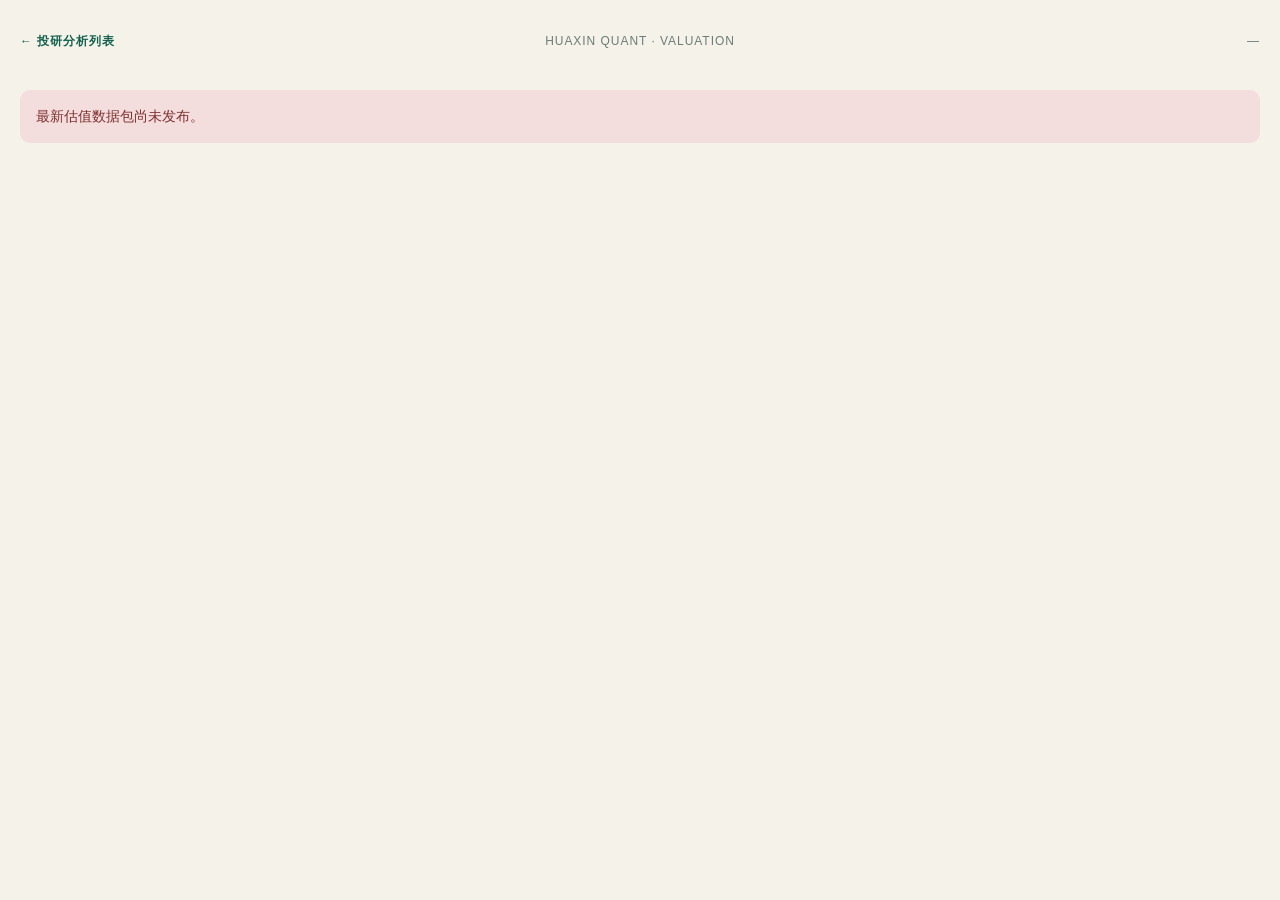
==== dashboard/valuation-report.html @ 61de07c0 "feat: rebuild valuation research dashboard" ====
<!doctype html>
<html lang="zh-CN">
<head>
  <meta charset="utf-8"><meta name="viewport" content="width=device-width,initial-scale=1">
  <title>Huaxin Quant · 深度估值报告</title>
  <link rel="stylesheet" href="styles.css"><link rel="stylesheet" href="valuation-report.css">
</head>
<body>
  <main class="report-shell">
    <header class="report-nav"><a href="index.html">← 投研分析列表</a><span>HUAXIN QUANT · VALUATION</span><p id="report-meta">—</p></header>
    <p id="report-error" class="notice hidden"></p>
    <div id="report-content" class="hidden">
      <section class="report-hero">
        <div class="hero-copy"><p class="overline">MODEL 3 · DEEP VALUATION</p><div class="title-line"><h1 id="company-name">—</h1><span id="company-code"></span></div><p id="market-trade" class="market-trade">—</p><p id="company-stage" class="company-stage">—</p></div>
        <div id="research-stats" class="research-stats"></div>
      </section>

      <section><div class="section-head"><div><p class="overline">VALUATION RANGE</p><h2>估值结论</h2></div><p id="reverse-check"></p></div><div id="valuation-cards" class="valuation-cards"></div><div id="valuation-track" class="valuation-track"></div><blockquote id="core-judgement"></blockquote></section>

      <section><div class="section-head"><div><p class="overline">CONSENSUS FIRST</p><h2>机构一致预期</h2></div><p>利润测算的第一锚点</p></div><div id="consensus-summary" class="metric-strip"></div><div class="table-wrap"><table id="consensus-table"></table></div></section>

      <section class="two-column"><div><div class="section-head"><div><p class="overline">PE CONSTRUCTION</p><h2>PE 如何形成</h2></div></div><div id="pe-panel" class="pe-panel"></div></div><div><div class="section-head"><div><p class="overline">COMPARABLES</p><h2>估值锚与可比</h2></div></div><div class="table-wrap"><table id="comparable-table"></table></div></div></section>

      <section><div class="section-head"><div><p class="overline">THREE-LAYER MATRIX</p><h2>市场究竟在交易什么</h2></div><div class="legend"><span>Layer 1 共识</span><span>Layer 2 分歧</span><span>Layer 3 期权</span></div></div><div class="table-wrap"><table id="matrix-table" class="matrix-table"></table></div><div id="layer-cards" class="layer-cards"></div></section>

      <section><div class="section-head"><div><p class="overline">PROFIT PILLARS</p><h2>利润支柱与业务拆解</h2></div><p>利润、估值路径与项目映射</p></div><div id="pillar-cards" class="pillar-cards"></div></section>

      <section><div class="section-head"><div><p class="overline">EXPECTATION GAP</p><h2>关键分歧</h2></div><p>尚未被充分定价的判断</p></div><div id="divergence-cards" class="divergence-cards"></div></section>

      <section><div class="section-head"><div><p class="overline">NARRATIVE OPTIONS</p><h2>叙事期权与潜在业务</h2></div><p>计入估值与仅观察严格分开</p></div><div id="option-cards" class="option-cards"></div></section>

      <section><div class="section-head"><div><p class="overline">VERIFICATION MAP</p><h2>后续验证节点</h2></div><p>成功、失败都会改变定价</p></div><div id="verification-list" class="verification-list"></div></section>

      <section class="two-column research-basis"><div><div class="section-head"><div><p class="overline">FACTS</p><h2>已验证事实</h2></div></div><ol id="facts-list" class="evidence-list"></ol></div><div><div class="section-head"><div><p class="overline">ASSUMPTIONS</p><h2>核心假设</h2></div></div><ol id="assumptions-list" class="evidence-list"></ol></div></section>

      <section class="two-column"><div><div class="section-head"><div><p class="overline risk-label">RISKS</p><h2>主要风险</h2></div></div><ul id="risks-list" class="plain-list"></ul></div><div><div class="section-head"><div><p class="overline catalyst-label">CATALYSTS</p><h2>近期催化剂</h2></div></div><ul id="catalysts-list" class="plain-list"></ul></div></section>

      <section><details><summary><span><b>证据目录</b><small id="evidence-summary">—</small></span><i>展开审计信息</i></summary><div class="table-wrap"><table id="evidence-table"></table></div></details></section>
      <footer><span>本页由已验证运行包自动生成，不构成投资建议。</span><span id="run-id">—</span></footer>
    </div>
  </main>
  <script src="data/valuation_latest.js"></script><script src="valuation-report.js"></script>
</body>
</html>
---- dashboard/styles.css ----
:root{color-scheme:dark;--bg:#10151f;--panel:#182130;--line:#2b3a50;--muted:#8f9db0;--text:#edf2f7;--accent:#75c8e9;--up:#ff6d75;--down:#68c79a;--warn:#ffba6b}*{box-sizing:border-box}body{margin:0;background:var(--bg);color:var(--text);font:14px/1.5 -apple-system,BlinkMacSystemFont,"PingFang SC","Microsoft YaHei",sans-serif}.shell{max-width:1480px;margin:0 auto;padding:32px 24px 72px}.page-header,.section-heading,.state-panel{display:flex;gap:24px;justify-content:space-between;align-items:flex-start}h1,h2,p{margin:0}h1{font-size:30px}.eyebrow,.section-label{color:var(--accent);font-size:11px;font-weight:700;letter-spacing:.11em;text-transform:uppercase}.page-header label{color:var(--muted)}select{margin-left:8px;background:var(--panel);border:1px solid var(--line);color:var(--text);padding:8px;border-radius:6px}.module-nav,.tabs,.tags{display:flex;flex-wrap:wrap;gap:8px}.module-nav{margin:20px 0 0}.module-nav button,.tabs button{cursor:pointer;border:1px solid var(--line);background:#131b28;color:var(--muted);border-radius:6px;padding:8px 12px}.module-nav button.active,.tabs button.active{color:#0f171f;background:var(--accent);border-color:var(--accent)}.panel{margin-top:20px;padding:22px;background:var(--panel);border:1px solid var(--line);border-radius:12px}.section-heading{margin-bottom:16px}.section-heading>p,.data-status,.muted{color:var(--muted)}.state-panel{align-items:stretch}.state-panel>div{flex:1;padding-right:18px;border-right:1px solid var(--line)}.state-panel>div:last-child{border:0;padding:0}#market-state{font-size:28px;margin-top:4px}.tags{margin-top:10px}.tag{color:var(--warn);background:#3d3022;border:1px solid #62482c;border-radius:999px;padding:3px 8px;font-size:12px}.evidence{padding-left:18px;margin:7px 0 0;color:#c8d2df}table{width:100%;border-collapse:collapse;white-space:nowrap}th{color:var(--muted);font-size:11px;font-weight:600;text-align:right;padding:8px 10px;border-bottom:1px solid var(--line)}td{text-align:right;padding:9px 10px;border-bottom:1px solid #253246}th:nth-child(-n+2),td:nth-child(-n+2){text-align:left}tr:last-child td{border-bottom:0}.positive{color:var(--up)}.negative{color:var(--down)}.tabs{margin-bottom:14px}.leaderboard-layout{display:grid;grid-template-columns:minmax(650px,1fr) 310px;gap:18px}#sector-table tbody tr{cursor:pointer}#sector-table tbody tr:hover,#sector-table tbody tr.selected{background:#223148}.sector-detail{min-height:260px;padding:14px;border:1px solid var(--line);border-radius:8px;background:#141c29}.sector-detail h3{margin:0 0 8px;font-size:18px}.detail-grid{display:grid;grid-template-columns:1fr 1fr;gap:8px;margin:12px 0}.detail-grid div{padding:7px;background:#1d293a;border-radius:5px}.detail-grid span{display:block;color:var(--muted);font-size:11px}.detail-history{font-size:12px}.detail-history td,.detail-history th{padding:5px}.matrix-wrap{max-height:560px;overflow:auto}#history-matrix th:first-child,#history-matrix td:first-child{position:sticky;left:0;z-index:1;background:var(--panel)}.matrix-cell{min-width:72px;font-size:12px}.rank-hot{color:var(--accent);font-weight:700}.rank-mid{color:var(--warn)}.notice{margin:16px 0;padding:12px;border-radius:8px;background:#4b2028;color:#ffd7da}.placeholder{font-size:16px;color:var(--muted)}.hidden{display:none}@media(max-width:900px){.shell{padding:20px 14px 48px}.state-panel,.page-header{flex-direction:column}.state-panel>div{width:100%;border-right:0;border-bottom:1px solid var(--line);padding:0 0 14px}.leaderboard-layout{display:block}.sector-detail{margin-top:14px}.table-scroll{overflow-x:auto}}
.date-picker{position:relative;display:flex;align-items:center;gap:8px;color:var(--muted)}.date-picker button{cursor:pointer;border:1px solid var(--line);border-radius:6px;background:#131b28;color:var(--text);padding:7px 10px}.date-picker-panel{position:absolute;right:0;top:32px;z-index:10;width:254px;padding:12px;background:var(--panel);border:1px solid var(--line);border-radius:9px;box-shadow:0 16px 32px #060a10}.calendar-head{display:flex;align-items:center;justify-content:space-between;margin-bottom:8px}.calendar-head button{padding:2px 8px}.calendar-grid{display:grid;grid-template-columns:repeat(7,1fr);gap:3px}.calendar-week{color:var(--muted);font-size:10px;text-align:center}.calendar-day{min-height:29px;padding:0!important;border:0!important;background:transparent!important;color:var(--muted)!important}.calendar-day.available{color:var(--text)!important;background:#263950!important}.calendar-day.selected{color:#0f171f!important;background:var(--accent)!important;font-weight:700}.calendar-day:disabled{cursor:default;opacity:.45}
---- dashboard/valuation-report.css ----
:root{--ink:#10241f;--muted:#6c7c76;--paper:#f5f2e9;--card:#fffdf7;--line:#dcd8cc;--green:#12604d;--green2:#1f8067;--gold:#b7863a;--red:#a14949;--blue:#315f79}
*{box-sizing:border-box}body{margin:0;background:var(--paper);color:var(--ink);font-family:-apple-system,BlinkMacSystemFont,"Segoe UI","PingFang SC",sans-serif}.report-shell{width:min(1240px,calc(100% - 36px));margin:auto;padding:20px 0 52px}.report-nav{display:grid;grid-template-columns:1fr auto 1fr;align-items:center;padding:12px 0 24px;color:var(--muted);font-size:12px;letter-spacing:.08em}.report-nav a{color:var(--green);text-decoration:none;font-weight:650}.report-nav p{text-align:right;margin:0}.report-hero{display:grid;grid-template-columns:minmax(0,1.6fr) minmax(300px,.8fr);gap:32px;padding:46px;border-radius:20px;background:linear-gradient(125deg,#0d2f27,#164c3f 55%,#80642d);color:white;box-shadow:0 18px 50px #173b3020}.overline{margin:0 0 8px;color:var(--green2);font-size:11px;font-weight:750;letter-spacing:.16em}.report-hero .overline{color:#c7d8a7}.title-line{display:flex;align-items:end;gap:14px}.title-line h1{margin:0;font:700 clamp(34px,5vw,58px)/1.1 Georgia,"Songti SC",serif}.title-line span{padding-bottom:7px;color:#cfddd8;font-size:15px}.market-trade{max-width:780px;margin:24px 0 12px;font:500 clamp(18px,2.1vw,25px)/1.55 Georgia,"Songti SC",serif}.company-stage{margin:0;color:#c7d4d0;line-height:1.65}.research-stats{display:grid;grid-template-columns:1fr 1fr;align-content:center;gap:10px}.research-stats div{padding:16px;border:1px solid #ffffff2c;border-radius:12px;background:#ffffff0d}.research-stats b,.research-stats span{display:block}.research-stats b{font:700 25px Georgia,serif}.research-stats span{margin-top:4px;color:#d3dfdb;font-size:11px}section{margin-top:18px;padding:30px;border:1px solid var(--line);border-radius:16px;background:var(--card)}.report-hero{margin-top:0;border:0}.section-head{display:flex;justify-content:space-between;gap:20px;align-items:end;margin-bottom:20px}.section-head h2{margin:0;font:700 25px Georgia,"Songti SC",serif}.section-head>p,.legend{margin:0;color:var(--muted);font-size:12px}.valuation-cards{display:grid;grid-template-columns:repeat(4,1fr);gap:12px}.valuation-card{position:relative;padding:18px;border:1px solid var(--line);border-radius:12px;overflow:hidden}.valuation-card.base{border-color:#84a89c;background:#edf5f1}.valuation-card span,.valuation-card small{display:block;color:var(--muted);font-size:12px}.valuation-card b{display:block;margin:7px 0 4px;font:700 28px Georgia,serif}.valuation-card small.positive{color:var(--green)}.valuation-card small.negative{color:var(--red)}.valuation-track{margin:24px 4px 10px}.track-line{position:relative;height:6px;margin:36px 12px 26px;border-radius:6px;background:linear-gradient(90deg,#b06565,#d3ad58,#3d8a70)}.track-dot{position:absolute;top:50%;transform:translate(-50%,-50%);width:13px;height:13px;border:3px solid white;border-radius:50%;background:var(--ink);box-shadow:0 0 0 1px #7c8b86}.track-dot i{position:absolute;bottom:17px;left:50%;transform:translateX(-50%);white-space:nowrap;color:var(--muted);font-size:11px;font-style:normal}.track-dot.current i{bottom:auto;top:17px}.track-dot.current{background:var(--gold)}blockquote{margin:18px 0 0;padding:16px 20px;border-left:3px solid var(--gold);background:#f2eee1;color:#35453f;line-height:1.75}.metric-strip{display:grid;grid-template-columns:repeat(4,1fr);gap:10px;margin-bottom:16px}.metric-strip div{padding:14px;border-radius:10px;background:#f1efe7}.metric-strip span,.metric-strip b{display:block}.metric-strip span{color:var(--muted);font-size:11px}.metric-strip b{margin-top:5px;font-size:19px}.table-wrap{overflow:auto}table{width:100%;border-collapse:collapse;font-size:13px}th{padding:11px 10px;border-bottom:1px solid var(--ink);color:var(--muted);text-align:left;font-size:11px;white-space:nowrap}td{padding:12px 10px;border-bottom:1px solid var(--line);vertical-align:top;line-height:1.5}tbody tr:last-child td{border-bottom:0}.two-column{display:grid;grid-template-columns:1fr 1fr;gap:18px;background:transparent;border:0;padding:0}.two-column>div{padding:28px;border:1px solid var(--line);border-radius:16px;background:var(--card)}.pe-panel{display:grid;grid-template-columns:repeat(3,1fr);gap:10px}.pe-panel div{padding:15px;border-radius:10px;background:#f1efe7}.pe-panel span,.pe-panel b{display:block}.pe-panel span{color:var(--muted);font-size:11px}.pe-panel b{margin-top:5px;font-size:20px}.pe-detail{grid-column:1/-1!important;color:#475650;font-size:12px;line-height:1.7;white-space:pre-line}.legend{display:flex;gap:12px}.legend span:before{content:"";display:inline-block;width:7px;height:7px;margin-right:5px;border-radius:50%;background:var(--green)}.legend span:nth-child(2):before{background:var(--gold)}.legend span:nth-child(3):before{background:var(--blue)}.matrix-table th:not(:first-child),.matrix-table td:not(:first-child){text-align:right}.matrix-table td:first-child{min-width:210px;font-weight:650}.layer-cards{display:grid;grid-template-columns:repeat(3,1fr);gap:12px;margin-top:16px}.layer-card{padding:16px;border-top:3px solid var(--green);border-radius:9px;background:#f1efe7}.layer-card:nth-child(2){border-color:var(--gold)}.layer-card:nth-child(3){border-color:var(--blue)}.layer-card h3{margin:0 0 10px}.scenario-row{display:grid;grid-template-columns:repeat(3,1fr);gap:6px}.scenario-row span{font-size:11px;color:var(--muted)}.scenario-row b{display:block;margin-top:3px;font-size:15px}.pillar-cards,.divergence-cards,.option-cards{display:grid;gap:14px}.pillar-card{padding:22px;border:1px solid var(--line);border-radius:13px;background:#fff}.card-top{display:flex;justify-content:space-between;gap:14px}.card-top h3{margin:0;font-size:18px}.badges{display:flex;flex-wrap:wrap;gap:6px;justify-content:end}.badge{padding:4px 7px;border-radius:999px;background:#e9eee9;color:var(--green);font-size:10px;white-space:nowrap}.pillar-summary{margin:10px 0;color:#40514a;line-height:1.65}.pillar-grid{display:grid;grid-template-columns:1fr 1fr;gap:18px;margin-top:18px}.pillar-grid h4{margin:0 0 8px;font-size:12px}.bridge-list{margin:0;padding:0;list-style:none}.bridge-list li{padding:7px 0;border-bottom:1px dotted var(--line);font-size:12px;line-height:1.45}.bridge-list li:last-child{border:0}.divergence-card{display:grid;grid-template-columns:180px 1fr 1fr 1.15fr;gap:14px;padding:18px;border-radius:12px;background:#f1efe7}.divergence-card h3{margin:0;font-size:15px}.case{padding-left:12px;border-left:2px solid var(--line);font-size:12px;line-height:1.55}.case b{display:block;margin-bottom:4px}.case.bull{border-color:var(--green2)}.case.bear{border-color:var(--red)}.case.ours{border-color:var(--gold)}.option-cards{grid-template-columns:repeat(3,1fr)}.option-card{padding:20px;border:1px solid var(--line);border-radius:12px}.option-card.included{border-color:#87a999;background:#eff6f2}.option-card h3{margin:10px 0 7px;font-size:16px}.option-card p{color:#485851;font-size:12px;line-height:1.65}.option-value{display:grid;grid-template-columns:repeat(3,1fr);gap:6px;margin-top:16px}.option-value div{padding:9px;background:#ffffffaa;border-radius:7px}.option-value span,.option-value b{display:block}.option-value span{color:var(--muted);font-size:10px}.option-value b{margin-top:3px;font-size:14px}.verification-list{display:grid;gap:0}.verification-item{display:grid;grid-template-columns:135px 38px 1fr;gap:12px}.verification-time{padding-top:15px;color:var(--green);font-size:11px;font-weight:700;text-align:right}.verification-line{position:relative;border-left:1px solid #b9c5bf}.verification-line:before{content:"";position:absolute;top:18px;left:-5px;width:9px;height:9px;border-radius:50%;background:var(--gold)}.verification-body{padding:11px 0 19px}.verification-body h3{margin:0 0 6px;font-size:14px}.verification-body>span{color:var(--muted);font-size:11px}.meaning-grid{display:grid;grid-template-columns:1fr 1fr;gap:9px;margin-top:9px}.meaning-grid p{margin:0;padding:10px;border-radius:7px;background:#edf5f1;color:#40534b;font-size:11px;line-height:1.5}.meaning-grid p:last-child{background:#f7ece8}.evidence-list,.plain-list{margin:0;padding-left:20px}.evidence-list li,.plain-list li{padding:8px 0;line-height:1.65}.source-ids{display:block;margin-top:3px;color:var(--muted);font-size:10px}.plain-list li{font-size:13px}.risk-label{color:var(--red)}.catalyst-label{color:var(--green2)}details summary{display:flex;justify-content:space-between;cursor:pointer;list-style:none}details summary span b,details summary span small{display:block}details summary small,details summary i{margin-top:4px;color:var(--muted);font-size:11px;font-style:normal}details[open] summary{margin-bottom:20px}footer{display:flex;justify-content:space-between;padding:24px 4px;color:var(--muted);font-size:11px}.notice{padding:16px;border-radius:10px;background:#f4dddd;color:#7e3030}.hidden{display:none!important}
@media(max-width:900px){.report-hero,.two-column{grid-template-columns:1fr}.research-stats{grid-template-columns:repeat(4,1fr)}.valuation-cards,.option-cards{grid-template-columns:1fr 1fr}.divergence-card{grid-template-columns:1fr 1fr}.divergence-card h3{grid-column:1/-1}.pillar-grid{grid-template-columns:1fr}.report-nav{grid-template-columns:1fr auto}.report-nav>span{display:none}}
@media(max-width:620px){.report-shell{width:min(100% - 20px,1240px)}section,.report-hero{padding:20px;border-radius:12px}.report-nav{padding-bottom:14px}.research-stats,.metric-strip,.valuation-cards,.option-cards,.layer-cards{grid-template-columns:1fr 1fr}.section-head{align-items:start;flex-direction:column}.legend{flex-wrap:wrap}.divergence-card{grid-template-columns:1fr}.verification-item{grid-template-columns:85px 18px 1fr}.meaning-grid{grid-template-columns:1fr}.pe-panel{grid-template-columns:1fr 1fr}.title-line{align-items:start;flex-direction:column;gap:0}}
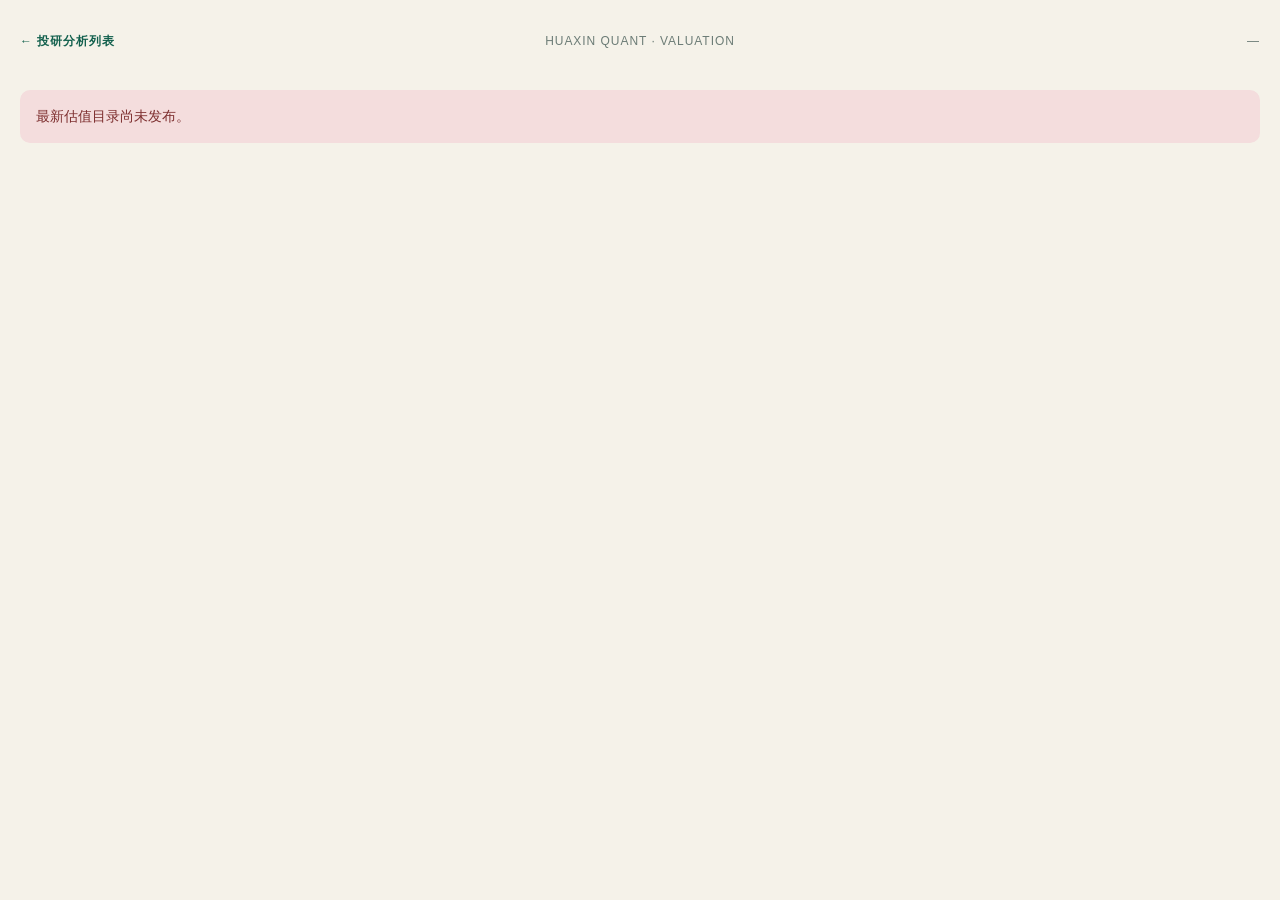
==== commit 4d0de6e0: "feat: refine valuation pillar admission" ====
--- a/dashboard/valuation-report.html
+++ b/dashboard/valuation-report.html
@@ -3,7 +3,7 @@
 <head>
   <meta charset="utf-8"><meta name="viewport" content="width=device-width,initial-scale=1">
   <title>Huaxin Quant · 深度估值报告</title>
-  <link rel="stylesheet" href="styles.css"><link rel="stylesheet" href="valuation-report.css">
+  <link rel="stylesheet" href="styles.css"><link rel="stylesheet" href="valuation-report.css"><link rel="stylesheet" href="valuation-report-v2.css">
 </head>
 <body>
   <main class="report-shell">
@@ -11,34 +11,36 @@
     <p id="report-error" class="notice hidden"></p>
     <div id="report-content" class="hidden">
       <section class="report-hero">
-        <div class="hero-copy"><p class="overline">MODEL 3 · DEEP VALUATION</p><div class="title-line"><h1 id="company-name">—</h1><span id="company-code"></span></div><p id="market-trade" class="market-trade">—</p><p id="company-stage" class="company-stage">—</p></div>
+        <div class="hero-copy"><p class="overline">MODEL 3 · DEEP VALUATION</p><div class="title-line"><h1 id="company-name">—</h1><span id="company-code"></span></div><p id="market-trade" class="market-trade">—</p><div class="hero-meta"><span id="company-stage">—</span><span id="consensus-status">—</span><span id="quote-status">—</span></div></div>
         <div id="research-stats" class="research-stats"></div>
       </section>
 
-      <section><div class="section-head"><div><p class="overline">VALUATION RANGE</p><h2>估值结论</h2></div><p id="reverse-check"></p></div><div id="valuation-cards" class="valuation-cards"></div><div id="valuation-track" class="valuation-track"></div><blockquote id="core-judgement"></blockquote></section>
+      <nav class="report-toc" aria-label="报告章节"><a href="#overview" class="active">估值结论</a><a href="#matrix">机构基准估值模型</a><a href="#pillars">支柱假设账本</a><a href="#consensus">一致预期与 PE</a><a href="#expectations">分歧与期权</a><a href="#verification">验证、风险与证据</a></nav>
 
-      <section><div class="section-head"><div><p class="overline">CONSENSUS FIRST</p><h2>机构一致预期</h2></div><p>利润测算的第一锚点</p></div><div id="consensus-summary" class="metric-strip"></div><div class="table-wrap"><table id="consensus-table"></table></div></section>
+      <section id="overview" class="report-section"><div class="section-head"><div><p class="overline">DECISION VIEW</p><h2>估值结论</h2></div><p id="reverse-check"></p></div><div class="year-switch" role="tablist" aria-label="估值年度"><button type="button" role="tab" data-year="2026e" class="active" aria-selected="true">2026E</button><button type="button" role="tab" data-year="2027e" aria-selected="false">2027E</button></div><div id="valuation-cards" class="valuation-cards"></div><div id="valuation-track" class="valuation-track"></div><blockquote id="core-judgement"></blockquote><div id="decision-cards" class="decision-cards"></div></section>
+
+      <section id="matrix" class="report-section"><div class="section-head"><div><p class="overline">INSTITUTION BASELINE · UNIFIED MODEL</p><h2>机构基准估值模型</h2></div><p id="baseline-status">—</p></div><div class="year-switch model-year-switch" role="tablist" aria-label="基准估值年度"><button type="button" role="tab" data-year="2026e" class="active" aria-selected="true">2026E</button><button type="button" role="tab" data-year="2027e" aria-selected="false">2027E</button></div><div id="year-comparison" class="year-comparison"></div><p id="matrix-unit" class="section-note">2026E · 经营业务与独立事项统一分柱估值</p><div class="table-wrap"><table id="matrix-table" class="matrix-table baseline-model-table"></table></div></section>
+
+      <section id="pillars" class="report-section"><div class="section-head"><div><p class="overline">ASSUMPTION LEDGER</p><h2>业务支柱与关键假设</h2></div><p>优先判断是否已纳入本估值模型；“定价”不代表市场价格已充分反映</p></div><div id="pillar-tabs" class="pillar-tabs" role="tablist" aria-label="业务支柱"></div><div id="pillar-method" class="pillar-method"></div><div id="assumption-list" class="assumption-list"></div></section>
+
+      <section id="consensus" class="report-section"><div class="section-head"><div><p class="overline">CONSENSUS FIRST</p><h2>机构一致预期</h2></div><p>利润测算的第一锚点</p></div><div id="consensus-summary" class="metric-strip"></div><div class="table-wrap"><table id="consensus-table"></table></div></section>
 
       <section class="two-column"><div><div class="section-head"><div><p class="overline">PE CONSTRUCTION</p><h2>PE 如何形成</h2></div></div><div id="pe-panel" class="pe-panel"></div></div><div><div class="section-head"><div><p class="overline">COMPARABLES</p><h2>估值锚与可比</h2></div></div><div class="table-wrap"><table id="comparable-table"></table></div></div></section>
 
-      <section><div class="section-head"><div><p class="overline">THREE-LAYER MATRIX</p><h2>市场究竟在交易什么</h2></div><div class="legend"><span>Layer 1 共识</span><span>Layer 2 分歧</span><span>Layer 3 期权</span></div></div><div class="table-wrap"><table id="matrix-table" class="matrix-table"></table></div><div id="layer-cards" class="layer-cards"></div></section>
+      <section id="expectations" class="report-section"><div class="section-head"><div><p class="overline">EXPECTATION GAP</p><h2>关键分歧</h2></div><p>尚未被充分定价的判断</p></div><div id="divergence-cards" class="divergence-cards"></div></section>
 
-      <section><div class="section-head"><div><p class="overline">PROFIT PILLARS</p><h2>利润支柱与业务拆解</h2></div><p>利润、估值路径与项目映射</p></div><div id="pillar-cards" class="pillar-cards"></div></section>
+      <section><div class="section-head"><div><p class="overline">INDEPENDENT ITEMS</p><h2>独立事项研究状态</h2></div><p>估值只在上方统一模型展示；此处保留判断与证据</p></div><div id="option-cards" class="option-cards"></div></section>
 
-      <section><div class="section-head"><div><p class="overline">EXPECTATION GAP</p><h2>关键分歧</h2></div><p>尚未被充分定价的判断</p></div><div id="divergence-cards" class="divergence-cards"></div></section>
-
-      <section><div class="section-head"><div><p class="overline">NARRATIVE OPTIONS</p><h2>叙事期权与潜在业务</h2></div><p>计入估值与仅观察严格分开</p></div><div id="option-cards" class="option-cards"></div></section>
-
-      <section><div class="section-head"><div><p class="overline">VERIFICATION MAP</p><h2>后续验证节点</h2></div><p>成功、失败都会改变定价</p></div><div id="verification-list" class="verification-list"></div></section>
+      <section id="verification" class="report-section"><div class="section-head"><div><p class="overline">VERIFICATION MAP</p><h2>后续验证节点</h2></div><p>成功、失败都会改变定价</p></div><div id="verification-list" class="verification-list"></div></section>
 
       <section class="two-column research-basis"><div><div class="section-head"><div><p class="overline">FACTS</p><h2>已验证事实</h2></div></div><ol id="facts-list" class="evidence-list"></ol></div><div><div class="section-head"><div><p class="overline">ASSUMPTIONS</p><h2>核心假设</h2></div></div><ol id="assumptions-list" class="evidence-list"></ol></div></section>
 
       <section class="two-column"><div><div class="section-head"><div><p class="overline risk-label">RISKS</p><h2>主要风险</h2></div></div><ul id="risks-list" class="plain-list"></ul></div><div><div class="section-head"><div><p class="overline catalyst-label">CATALYSTS</p><h2>近期催化剂</h2></div></div><ul id="catalysts-list" class="plain-list"></ul></div></section>
 
-      <section><details><summary><span><b>证据目录</b><small id="evidence-summary">—</small></span><i>展开审计信息</i></summary><div class="table-wrap"><table id="evidence-table"></table></div></details></section>
+      <section><details id="evidence-details"><summary><span><b>证据目录</b><small id="evidence-summary">按需加载原始证据</small></span><i>展开审计信息</i></summary><p id="evidence-state" class="section-note">展开后加载证据包。</p><div class="table-wrap"><table id="evidence-table"></table></div></details></section>
       <footer><span>本页由已验证运行包自动生成，不构成投资建议。</span><span id="run-id">—</span></footer>
     </div>
   </main>
-  <script src="data/valuation_latest.js"></script><script src="valuation-report.js"></script>
+  <script src="data/valuation/catalog.js"></script><script src="valuation-report-v2.js"></script>
 </body>
 </html>
--- a/dashboard/valuation-report-v2.css
+++ b/dashboard/valuation-report-v2.css
@@ -0,0 +1,109 @@
+.report-section { scroll-margin-top: 82px; }
+.report-toc {
+  position: sticky;
+  top: 0;
+  z-index: 20;
+  display: flex;
+  gap: 4px;
+  margin: 14px 0 0;
+  padding: 8px;
+  overflow-x: auto;
+  border: 1px solid var(--line);
+  border-radius: 12px;
+  background: rgba(245, 242, 233, .94);
+  box-shadow: 0 8px 22px rgba(23, 59, 48, .08);
+  backdrop-filter: blur(12px);
+}
+.report-toc a {
+  flex: 1 0 auto;
+  padding: 9px 12px;
+  border-radius: 8px;
+  color: var(--muted);
+  font-size: 12px;
+  font-weight: 650;
+  text-align: center;
+  text-decoration: none;
+}
+.report-toc a:hover, .report-toc a.active { background: var(--green); color: white; }
+.hero-meta { display: flex; flex-wrap: wrap; gap: 8px; margin-top: 18px; }
+.hero-meta span {
+  padding: 6px 9px;
+  border: 1px solid rgba(255, 255, 255, .22);
+  border-radius: 999px;
+  background: rgba(255, 255, 255, .08);
+  color: #d7e2de;
+  font-size: 11px;
+}
+.year-switch { display: inline-flex; gap: 4px; margin-bottom: 14px; padding: 4px; border-radius: 9px; background: #ece8dc; }
+.year-switch button { padding: 8px 18px; border: 0; border-radius: 7px; background: transparent; color: var(--muted); font-weight: 700; cursor: pointer; }
+.year-switch button.active { background: var(--green); color: white; box-shadow: 0 4px 12px rgba(18, 96, 77, .18); }
+.decision-cards { display: grid; grid-template-columns: repeat(3, 1fr); gap: 10px; margin-top: 18px; }
+.decision-cards article { min-height: 118px; padding: 16px; border: 1px solid var(--line); border-radius: 10px; background: #f7f4eb; }
+.decision-cards span, .decision-cards p { color: var(--muted); font-size: 11px; }
+.decision-cards b { display: block; margin-top: 7px; font-size: 14px; line-height: 1.55; }
+.decision-cards p { margin: 8px 0 0; }
+.year-comparison { display: grid; grid-template-columns: repeat(6, 1fr); gap: 8px; margin-bottom: 16px; }
+.year-comparison div { padding: 12px; border-radius: 9px; background: #f1efe7; }
+.year-comparison span, .year-comparison b { display: block; }
+.year-comparison span { color: var(--muted); font-size: 10px; }
+.year-comparison b { margin-top: 5px; font-size: 14px; }
+.section-note { color: var(--muted); font-size: 11px; }
+.total-row { background: #edf5f1; }
+.source-link { padding: 0; border: 0; border-bottom: 1px dotted currentColor; background: transparent; color: var(--green2); font: inherit; cursor: pointer; }
+.source-link:hover, .source-link:focus-visible { color: var(--gold); outline: none; }
+#evidence-details { margin-top: 18px; padding: 18px; border: 1px solid var(--line); border-radius: 11px; background: #f7f4eb; }
+#evidence-details summary { align-items: center; }
+.evidence-excerpt { min-width: 340px; max-width: 600px; white-space: pre-wrap; }
+.evidence-focus { background: #fff1c9; box-shadow: inset 3px 0 var(--gold); }
+.baseline-model-table th:not(:first-child), .baseline-model-table td:not(:first-child) { text-align: right; }
+.baseline-model-table { min-width: 1180px; }
+.baseline-model-table thead tr:first-child th:not(:first-child) { text-align: center; }
+.baseline-model-table td:first-child { min-width: 190px; }
+.baseline-model-table td:first-child small { display: block; margin-top: 4px; color: var(--muted); font-weight: 400; }
+.baseline-pillar-row { cursor: pointer; }
+.baseline-pillar-row:hover { background: #f2eee1; }
+.baseline-scenario-summary .scenario-total { display: block; font: 700 24px Georgia, serif; }
+.pillar-tabs { display: flex; gap: 7px; margin-bottom: 14px; overflow-x: auto; }
+.pillar-tabs button { flex: 0 0 auto; padding: 9px 13px; border: 1px solid var(--line); border-radius: 8px; background: #f7f4eb; color: var(--muted); font-weight: 650; cursor: pointer; }
+.pillar-tabs button.active { border-color: var(--green); background: var(--green); color: white; }
+.pillar-method { display: grid; grid-template-columns: repeat(4, 1fr); gap: 8px; padding: 16px; border-radius: 10px; background: #edf5f1; }
+.pillar-method div { padding-right: 10px; border-right: 1px solid #cfddd7; }
+.pillar-method div:nth-child(4) { border-right: 0; }
+.pillar-method span, .pillar-method b { display: block; }
+.pillar-method span { color: var(--muted); font-size: 10px; }
+.pillar-method b { margin-top: 5px; font-size: 14px; }
+.pillar-method > p { grid-column: 1 / -1; margin: 6px 0 0; color: #40514a; font-size: 12px; }
+.assumption-list { display: grid; grid-template-columns: repeat(2, 1fr); gap: 10px; margin-top: 14px; }
+.assumption-list article { display: grid; grid-template-columns: 1fr auto; gap: 8px 16px; padding: 16px; border: 1px solid var(--line); border-radius: 10px; background: #fff; }
+.assumption-list article > div:first-child span, .assumption-list article > div:first-child b { display: block; }
+.assumption-list article > div:first-child span, .assumption-list small, .assumption-value span { color: var(--muted); font-size: 10px; }
+.assumption-list article > div:first-child b { margin-top: 3px; font-size: 13px; }
+.assumption-list article p { grid-column: 1 / -1; margin: 0; color: #40514a; font-size: 12px; line-height: 1.55; }
+.assumption-value { text-align: right; }
+.assumption-value span, .assumption-value b { display: block; }
+.assumption-list small, .assumption-list .source-ids { align-self: end; }
+.pricing-state { text-align: right; }
+.pricing-state small, .pricing-state .pricing-badge { display: block; }
+.pricing-badge { justify-self: end; width: max-content; padding: 3px 8px; border-radius: 999px; background: #e5f5ed; color: #166844; font-size: 11px; font-weight: 700; }
+.consensus-table td small, #consensus-table td small { display: block; margin-top: 4px; max-width: 260px; color: var(--muted); font-size: 10px; line-height: 1.45; }
+.is-unpriced .pricing-badge { background: #f3eee5; color: #8a5a20; }
+.pricing-state small { margin-top: 4px; color: var(--muted); font-size: 10px; }
+.pricing-reason { grid-column: 1 / -1; padding: 9px 10px; border-radius: 7px; background: #f7f9f8; }
+.pricing-reason span, .pricing-reason b { display: block; }
+.pricing-reason span { color: var(--muted); font-size: 10px; }
+.pricing-reason b { margin-top: 3px; color: #40514a; font-size: 11px; font-weight: 500; line-height: 1.5; }
+
+@media (max-width: 900px) {
+  .year-comparison { grid-template-columns: repeat(3, 1fr); }
+  .decision-cards { grid-template-columns: 1fr; }
+  .pillar-method { grid-template-columns: repeat(2, 1fr); }
+  .pillar-method div:nth-child(2) { border-right: 0; }
+}
+@media (max-width: 620px) {
+  .report-toc { top: 0; margin-inline: -4px; border-radius: 8px; }
+  .report-toc a { padding: 8px 10px; }
+  .year-comparison { grid-template-columns: repeat(2, 1fr); }
+  .hero-meta { gap: 5px; }
+  .decision-cards article { min-height: 0; }
+  .assumption-list { grid-template-columns: 1fr; }
+}
